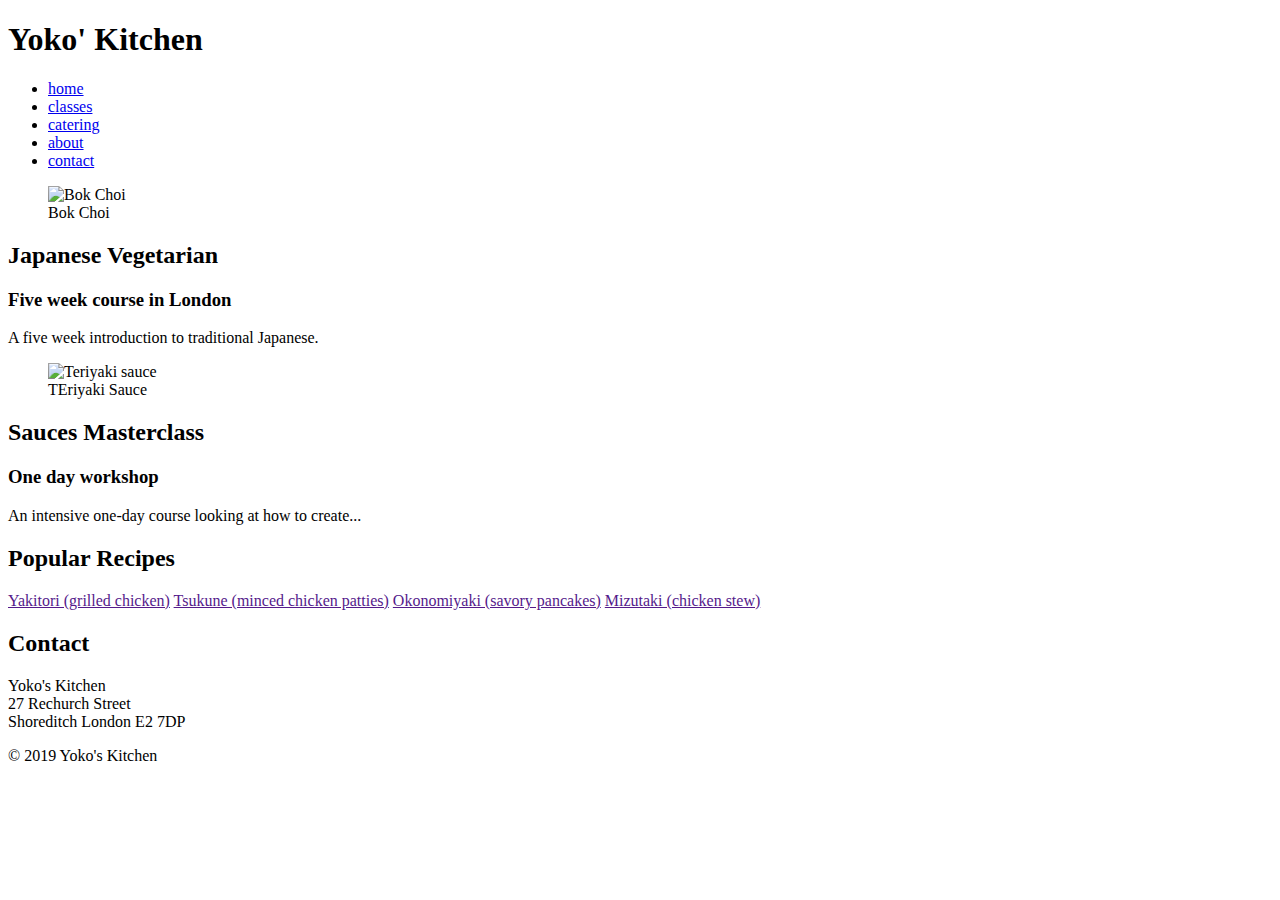
==== index.html @ e8430b40 "Create index.html" ====
<!DOCTYPE html>
<html>
    <head>
        <title>HTML Layout</title>
        <link rel="stylesheet" href="css/exam03.css">
        <link 
    </head>
    <body>
        <div class="wrapper">
            <header>
                <h1>Yoko' Kitchen</h1>
                <nav>
                    <ul>
                        <li><a href="#" class="current">home</a></li>
                        <li><a href="#">classes</a></li>
                        <li><a href="#">catering</a></li>
                        <li><a href="#">about</a></li>
                        <li><a href="#">contact</a></li>
                    </ul>
                </nav>
            </header>
            <section class="courses">
                <article>
                    <figure>
                        <img src="../layout/image/bok-choi.jpg" alt="Bok Choi" />
                        <figcaption>Bok Choi</figcaption>
                    </figure>
                    <hgroup>
                        <h2>Japanese Vegetarian</h2>
                        <h3>Five week course in London</h3>
                    </hgroup>
                    <p>A five week introduction to traditional Japanese.</p>
                </article>
                <article>
                    <figure>
                        <img src="../layout/image/teriyaki.jpg" alt="Teriyaki sauce" />
                        <figcaption>TEriyaki Sauce</figcaption>
                    </figure>
                    <hgroup>
                        <h2>Sauces Masterclass</h2>
                        <h3>One day workshop</h3>
                    </hgroup>
                    <p>An intensive one-day course looking at how to create...</p>
                </article>
            </section>
            <aside>
                <section class="popular-recipes">
                    <h2>Popular Recipes</h2>
                    <a href="">Yakitori (grilled chicken)</a>
                    <a href="">Tsukune (minced chicken patties)</a>
                    <a href="">Okonomiyaki (savory pancakes)</a>
                    <a href="">Mizutaki (chicken stew)</a>
                </section>
                <section class="contact-details">
                    <h2>Contact</h2>
                    <p>Yoko's Kitchen<br />
                    27 Rechurch Street<br />
                Shoreditch<bt />
            London E2 7DP</p>
                </section>
            </aside>
            <footer>
                &copy; 2019 Yoko's Kitchen
            </footer>
        </div>
    </body>
</html>
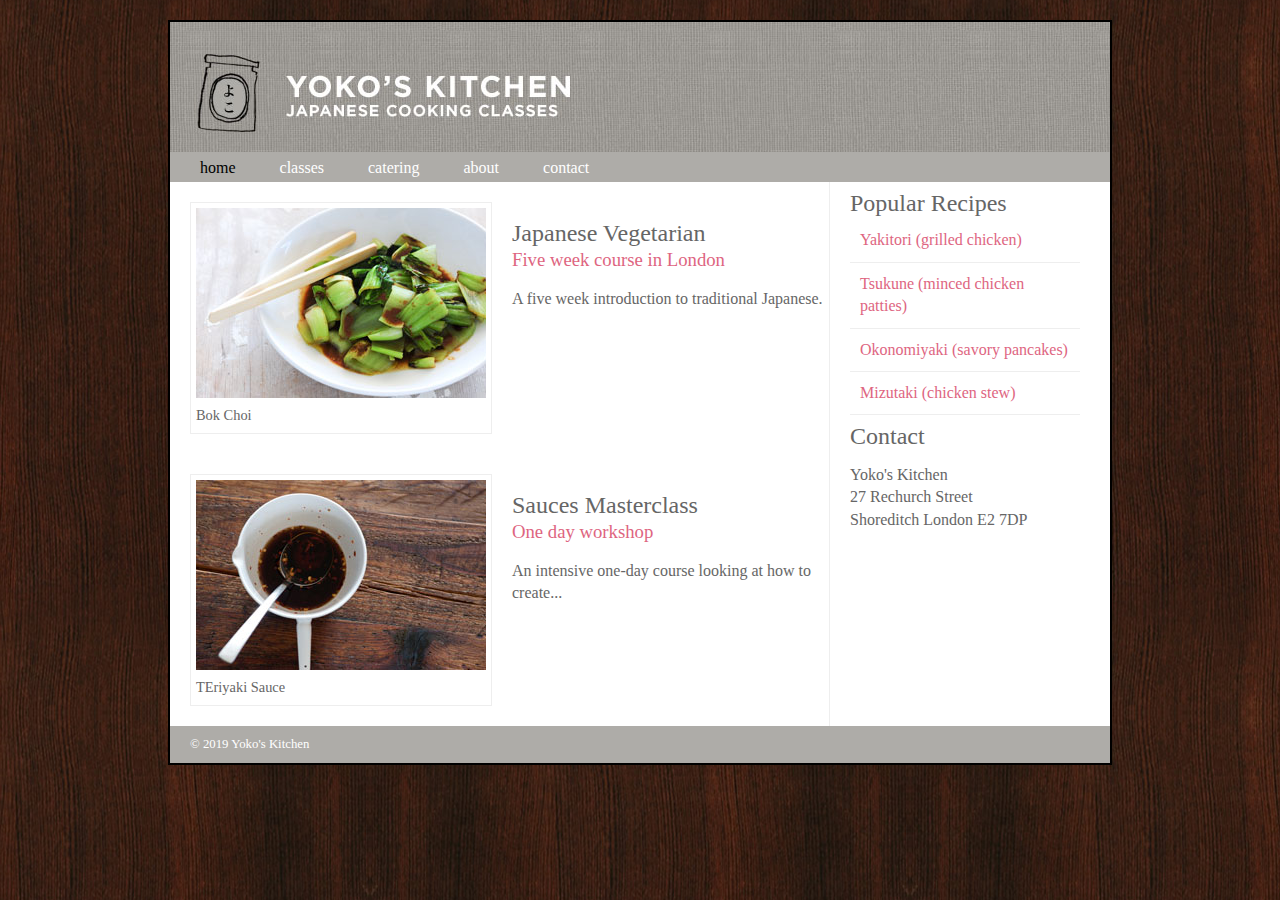
==== commit b0b361a2: "Update index.html" ====
--- a/index.html
+++ b/index.html
@@ -2,7 +2,7 @@
 <html>
     <head>
         <title>HTML Layout</title>
-        <link rel="stylesheet" href="css/exam03.css">
+        <link rel="stylesheet" href="layout/css/exam03.css">
         <link 
     </head>
     <body>
--- a/layout/css/exam03.css
+++ b/layout/css/exam03.css
@@ -0,0 +1,104 @@
+<style type="text/css">
+header, section, footer, aside, nav, article, figure, figcaption {
+    display: block;}
+    body {
+        color: #666666;
+        background-color: #f9f8f6;
+        background-image: url("../image/dark-wood.jpg");
+        background-position: center;
+        font-family: Georgia, Times, serif;
+        line-height: 1.4em;
+        margin: 0px;}
+        .wrapper {
+            width: 940px;
+            margin: 20px auto 20px auto;
+            border: 2px solid #000000;
+            background-color: #ffffff;}
+            header {
+                height: 160px;
+                background-image: url("../image/header.jpg");}
+            h1 {
+                text-indent: -9999px;
+                width: 940px;
+                height: 130px;
+                margin: 0px;
+            }   
+            nav, footer {
+                clear: both;
+                color: #ffffff;
+                background-color: #aeaca8;
+                height: 30px;
+            } 
+            nav ul {
+                margin: 0px;
+                padding: 5px 0px 5px 30px;
+            }
+            nav li {
+                display: inline;
+                margin-right: 40px;
+            }
+            nav li a{
+                color: #ffffff;
+            }
+            nav li a:hover, nav li a.current {
+                color: #000000;
+            }
+            section.courses {
+                float: left;
+                width: 659px;
+                border-right: 1px solid #eeeeee;
+            }
+            article {
+                clear: both;
+                overflow: auto;
+                width: 100%;
+            }
+            hgroup {
+                margin-top: 40px;
+            }
+            figure {
+                float: left;
+                width: 290px;
+                height: 220px;
+                padding: 5px;
+                margin: 20px;
+                border: 1px solid #eeeeee;
+            }
+            figcaption {
+                font-size: 90%;
+                text-align: left;
+            }
+            aside {
+                width: 230px;
+                float: left;
+                padding: 0px 0px 0px 20px;
+            }
+            aside section a {
+                display: block;
+                padding: 10px;
+                border-bottom: 1px solid #eeeeee;
+            }
+            aside section a:hover {
+                color: #985d6a;
+                background-color: #efefef;
+            }
+            a {
+                color: #de6581;
+                text-decoration: none;
+            }
+            h1, h2, h3 {
+                font-weight: normal;
+            }
+            h2 {
+                margin: 10px 0px 5px 0px;
+                padding: 0px;
+            }
+            h3{
+                margin: 0px 0px 10px 0px;
+                color: #de6581;
+            }
+            footer {
+                font-size: 80%;
+                padding: 7px 0px 0px 20px;
+            }
+            </style>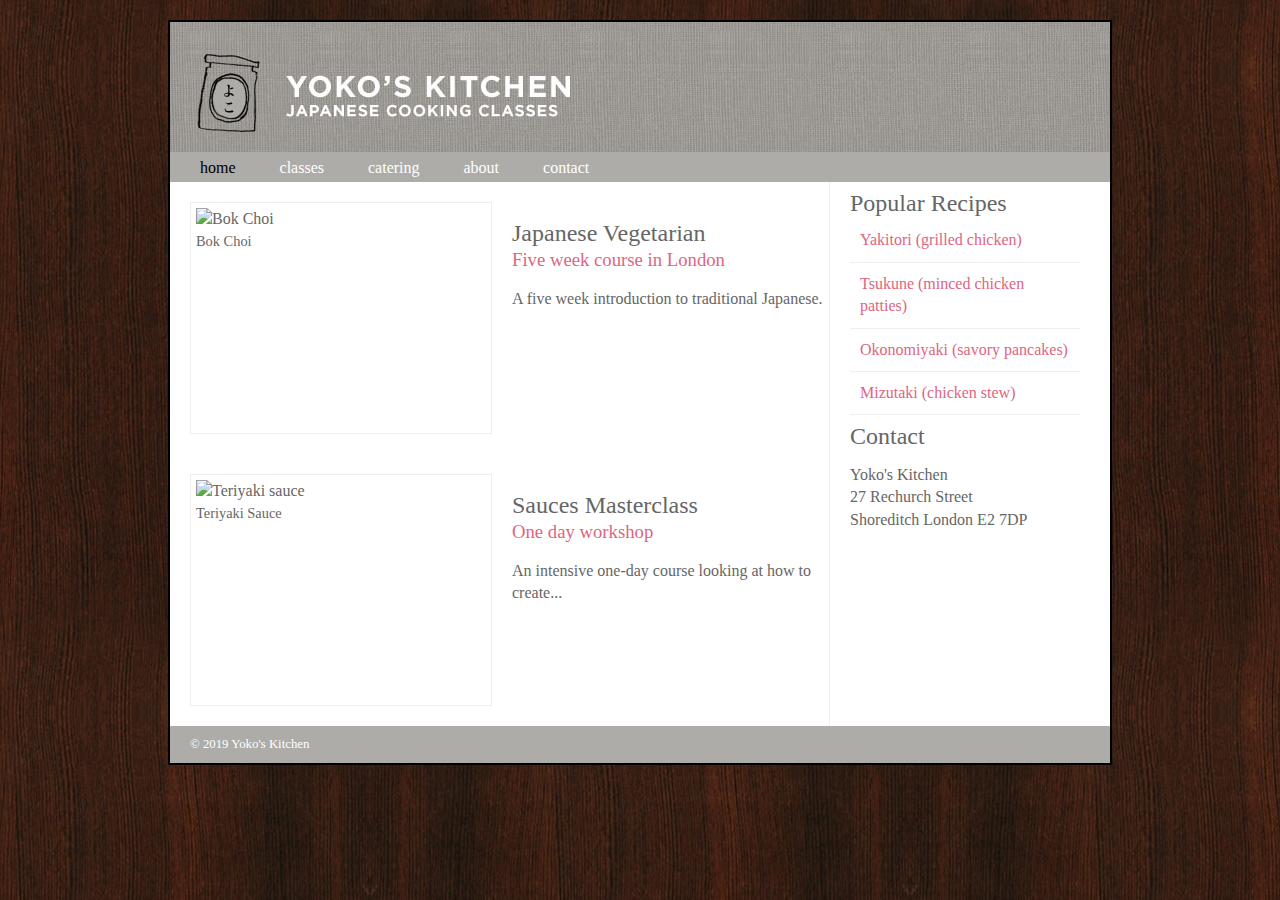
==== commit 678eb1de: "Update index.html" ====
--- a/index.html
+++ b/index.html
@@ -22,7 +22,7 @@
             <section class="courses">
                 <article>
                     <figure>
-                        <img src="../layout/image/bok-choi.jpg" alt="Bok Choi" />
+                        <img src="../btmaucss.html/layout/image/bok-choi.jpg" alt="Bok Choi" />
                         <figcaption>Bok Choi</figcaption>
                     </figure>
                     <hgroup>
@@ -33,8 +33,8 @@
                 </article>
                 <article>
                     <figure>
-                        <img src="../layout/image/teriyaki.jpg" alt="Teriyaki sauce" />
-                        <figcaption>TEriyaki Sauce</figcaption>
+                        <img src="../btmaucss.html/layout/image/teriyaki.jpg" alt="Teriyaki sauce" />
+                        <figcaption>Teriyaki Sauce</figcaption>
                     </figure>
                     <hgroup>
                         <h2>Sauces Masterclass</h2>
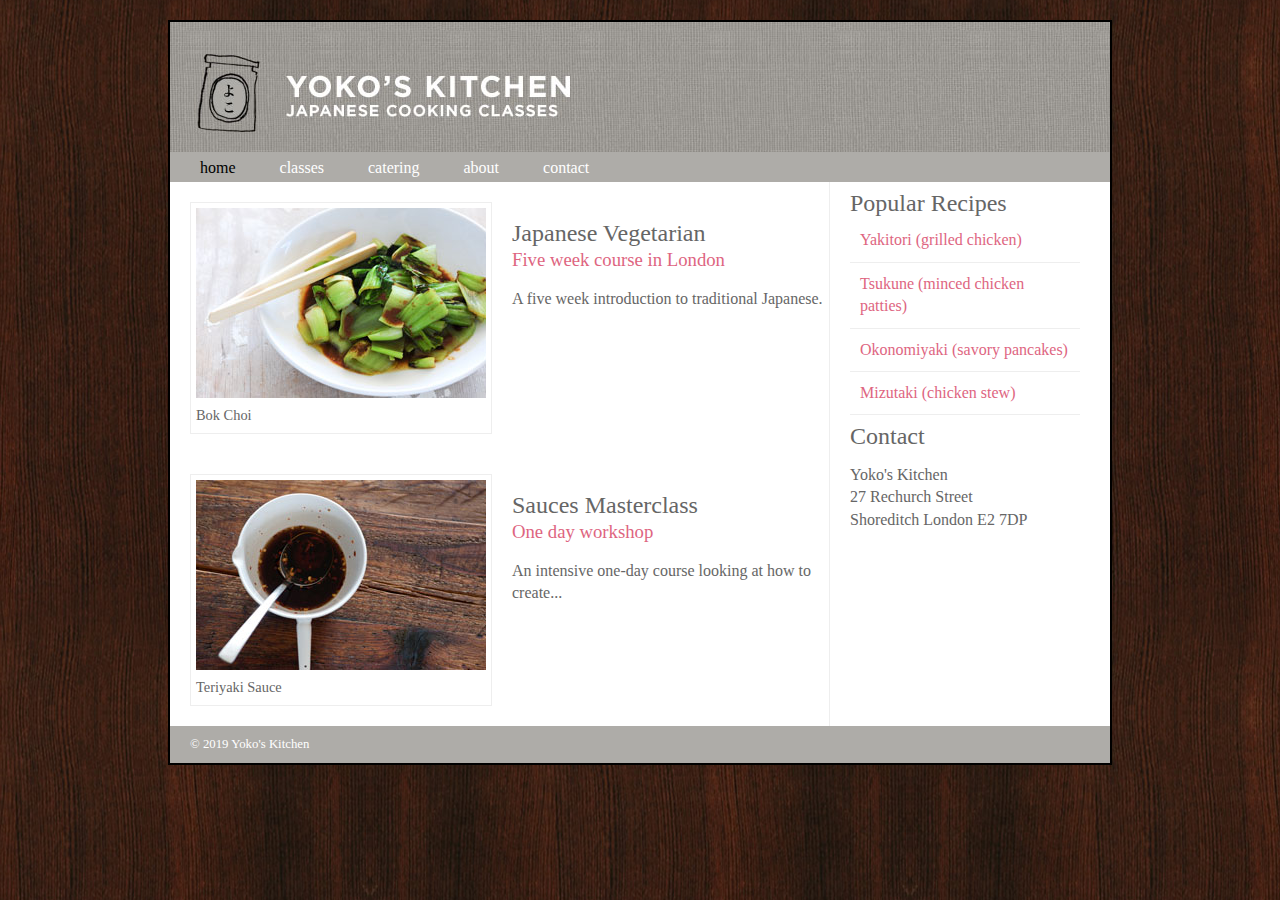
==== commit 40ddf48a: "." ====
--- a/index.html
+++ b/index.html
@@ -22,7 +22,7 @@
             <section class="courses">
                 <article>
                     <figure>
-                        <img src="../btmaucss.html/layout/image/bok-choi.jpg" alt="Bok Choi" />
+                        <img src="/layout/image/bok-choi.jpg" alt="Bok Choi" />
                         <figcaption>Bok Choi</figcaption>
                     </figure>
                     <hgroup>
@@ -33,7 +33,7 @@
                 </article>
                 <article>
                     <figure>
-                        <img src="../btmaucss.html/layout/image/teriyaki.jpg" alt="Teriyaki sauce" />
+                        <img src="/layout/image/teriyaki.jpg" alt="Teriyaki sauce" />
                         <figcaption>Teriyaki Sauce</figcaption>
                     </figure>
                     <hgroup>
--- a/layout/css/exam03.css
+++ b/layout/css/exam03.css
@@ -101,4 +101,4 @@
                 font-size: 80%;
                 padding: 7px 0px 0px 20px;
             }
-            </style>+</style>